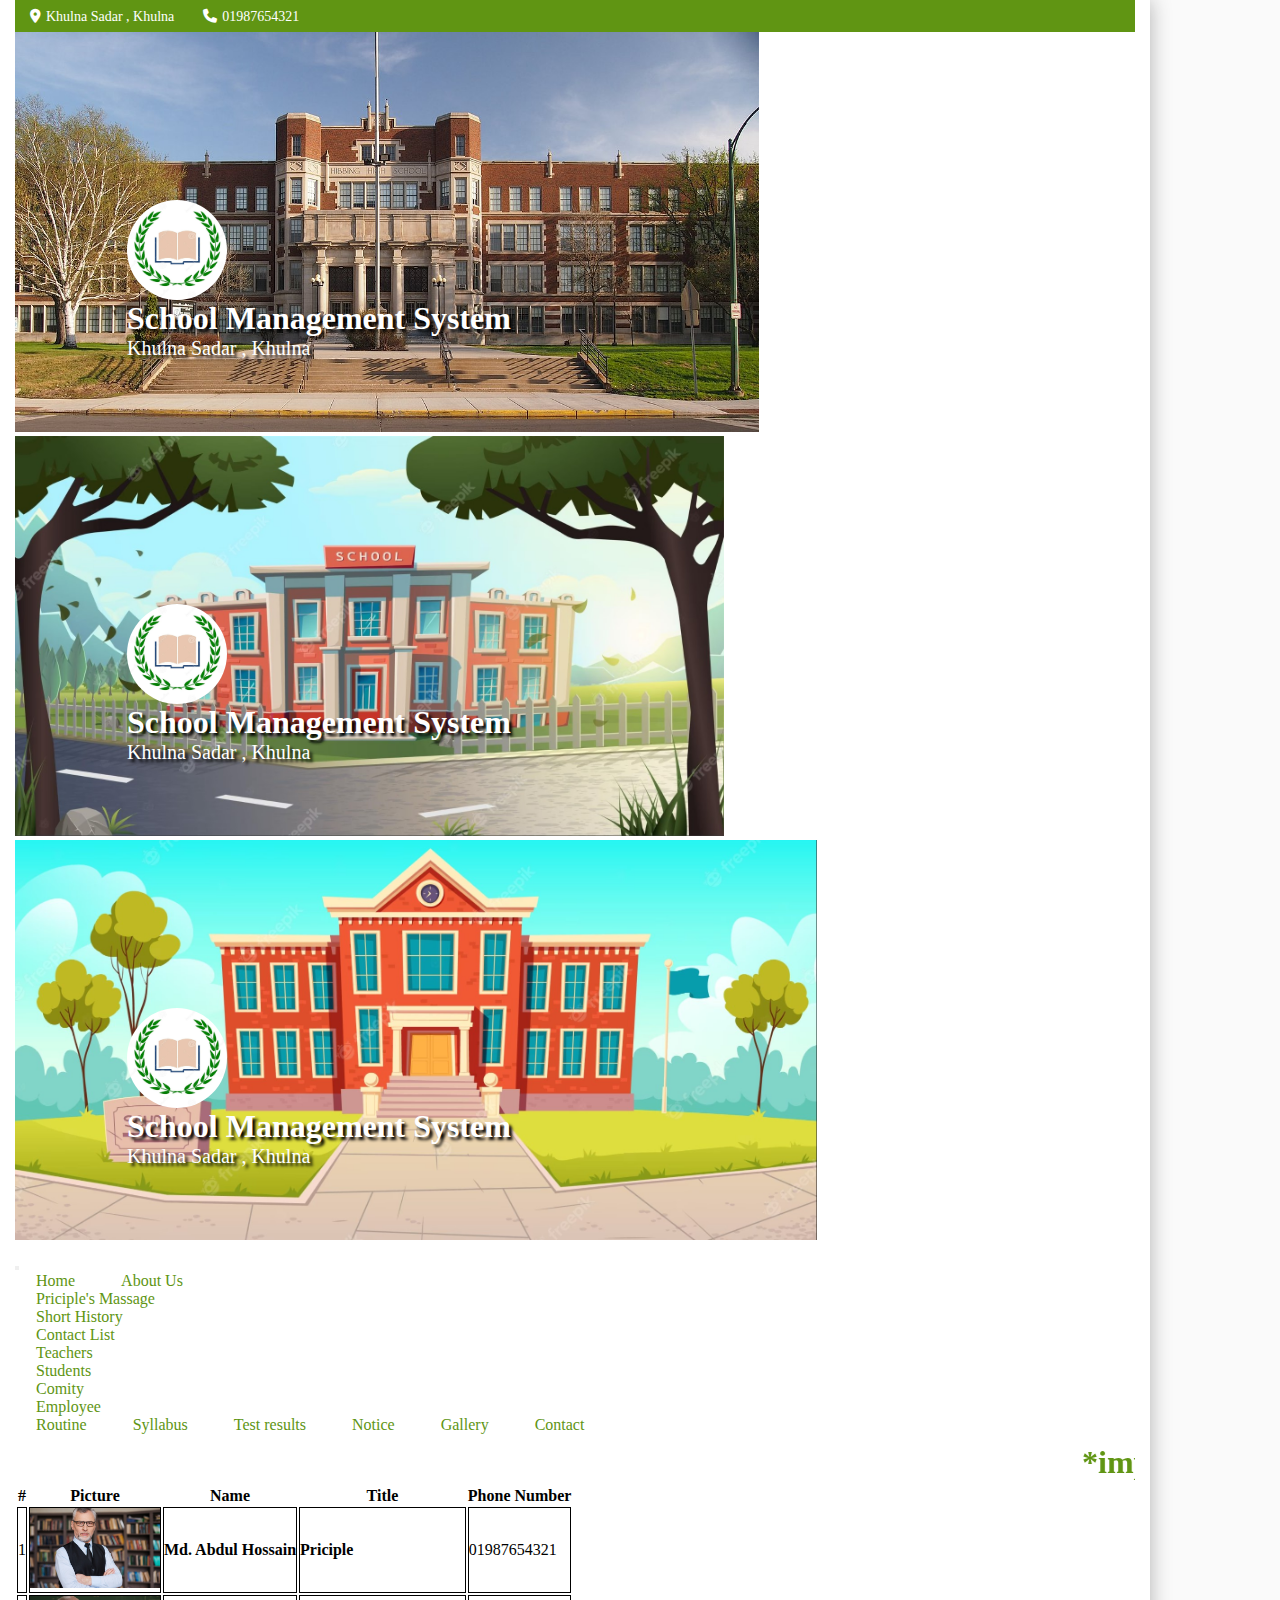
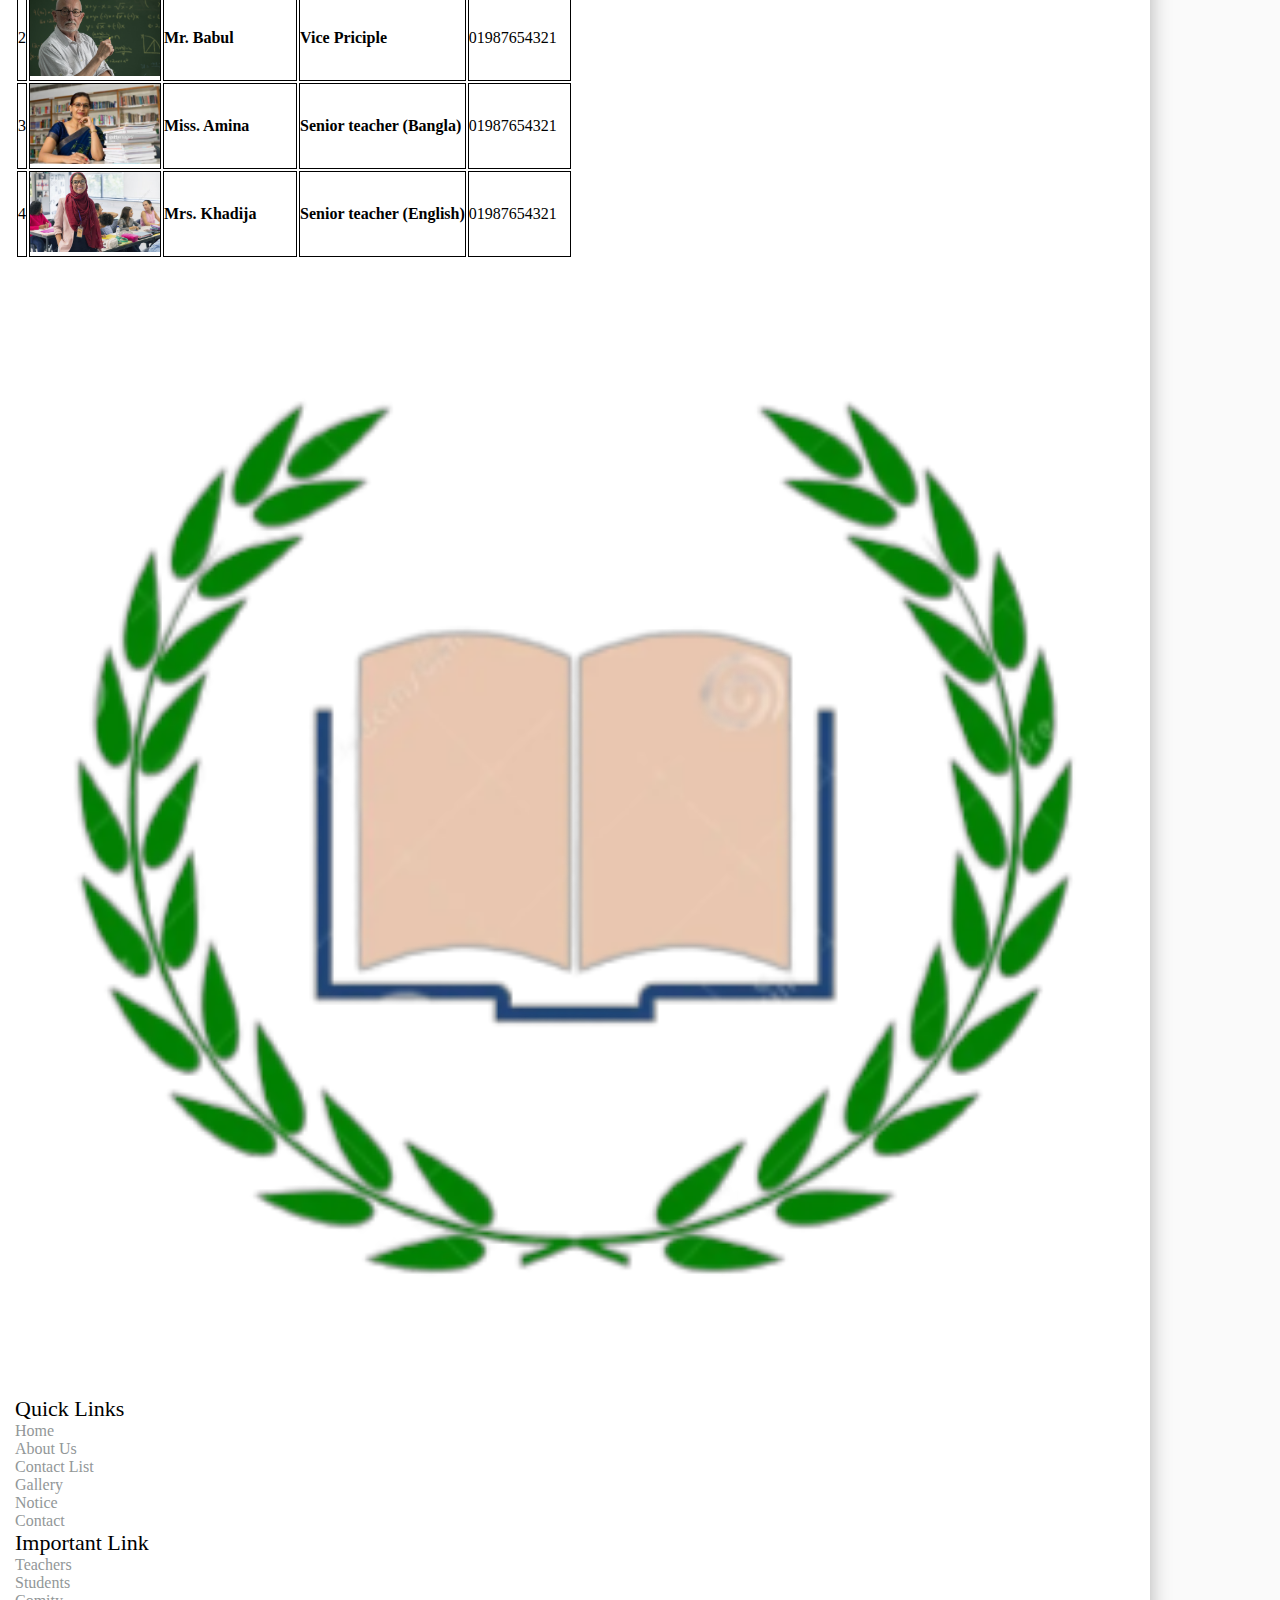
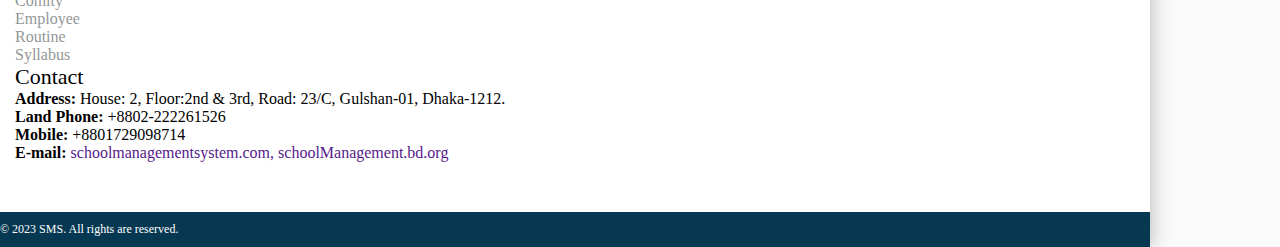
==== comity.html @ 48a0963d "S-M-S" ====
<!DOCTYPE html>
<html lang="en">
<head>
    <meta charset="UTF-8">
    <meta name="viewport" content="width=device-width, initial-scale=1.0">
    <title>Comity Part</title>
    <link rel="shortcut icon" href="./asset/img/school-logo.png" type="image/x-icon">

    <!-- FONT AWESOME LINK -->
    <!-- <link rel="stylesheet" href="./asset/css/all.min.css"> -->
    <link rel="stylesheet" href="https://cdnjs.cloudflare.com/ajax/libs/font-awesome/6.4.2/css/all.min.css">

    <!-- BOOTSTRAP LINK -->
    <!-- <link rel="stylesheet" href="./asset/css/bootstrap.min.css"> -->
    <link href="https://cdn.jsdelivr.net/npm/bootstrap@5.3.1/dist/css/bootstrap.min.css" rel="stylesheet" integrity="sha384-4bw+/aepP/YC94hEpVNVgiZdgIC5+VKNBQNGCHeKRQN+PtmoHDEXuppvnDJzQIu9" crossorigin="anonymous">
    <link rel="stylesheet" href="./asset/css/slick.css">
    <link rel="stylesheet" href="./asset/css/common_css.css">
    <link rel="stylesheet" href="./asset/css/teacher_staff.css">
    
    <!-- <link rel="stylesheet" href="./asset/css/responsive.css"> -->
    
    <link rel="preconnect" href="https://fonts.googleapis.com">
    <link rel="preconnect" href="https://fonts.gstatic.com" crossorigin>
    <link href="https://fonts.googleapis.com/css2?family=Dosis:wght@400;500;600;700&family=Gloock&family=Josefin+Sans:wght@400;500;600;700&family=Open+Sans:wght@400;500;600;700;800&family=Raleway:wght@400;500;600;700;800;900&display=swap" rel="stylesheet">

</head>
<body>

    <div class="wrapper">
        <div class="container">
            <div class="inner_wrapper">
                
                            <!-------- TOP INFORMATION PART -------->
                <section class="top_information">
                    <div class="loc_num">
                        <i class="fa-solid fa-location-dot"></i><span>Khulna Sadar , Khulna</span>  
                        <i class="fa-solid fa-phone"></i><span>01987654321</span>
                    </div>
                </section>
                            <!-------- TOP INFORMATION PART -------->


                            <!-------- BANNER PART -------->

                <section class="banner_section" id="banner_section">
                    <div id="carouselExampleAutoplaying" class="carousel slide" data-bs-ride="carousel">
                        <div class="carousel-inner">
                            <div class="carousel-item active banner_part">
                            <img src="./asset/img/bannerPic1.jpg" class="d-block w-100" alt="...">
                            <div class="overlay">
                                <img src="./asset/img/school-logo.jpg" class="logo" alt="School Logo">
                                <h1>School Management System</h1>
                                <p>Khulna Sadar , Khulna</p>
                            </div>
                            </div>
                            <div class="carousel-item banner_part">
                            <img src="./asset/img/bannerPic2.jpg" class="d-block w-100" alt="...">
                            <div class="overlay">
                                <img src="./asset/img/school-logo.jpg" class="logo" alt="School Logo">
                                <h1>School Management System</h1>
                                <p>Khulna Sadar , Khulna</p>
                            </div>
                            </div>
                            <div class="carousel-item banner_part">
                            <img src="./asset/img/bannerPic3.jpg" class="d-block w-100" alt="...">
                            <div class="overlay">
                                <img src="./asset/img/school-logo.jpg" class="logo" alt="School Logo">
                                <h1>School Management System</h1>
                                <p>Khulna Sadar , Khulna</p>
                            </div>
                            </div>
                        </div>
                        </div>
                </section>

                                <!-------- BANNER PART -------->


                                <!-------- NAVBAR PART -------->

                <section class="nav_part">
                    <nav class="navbar navbar-expand-lg bg-body-tertiary">
                        <div class="container-fluid">
                        <button class="navbar-toggler" type="button" data-bs-toggle="collapse" data-bs-target="#navbarNavDropdown" aria-controls="navbarNavDropdown" aria-expanded="false" aria-label="Toggle navigation">
                            <span class="navbar-toggler-icon"></span>
                        </button>
                        <div class="collapse navbar-collapse" id="navbarNavDropdown">
                            <ul class="navbar-nav navbar_menu">
                            <li class="nav-item menu_item">
                                <a class="nav-link active" aria-current="page" href="./index.html">Home</a>
                            </li>
                            <li class="nav-item menu_item dropdown">
                                <a class="nav-link dropdown-toggle" href="#" role="button" data-bs-toggle="dropdown" aria-expanded="false">
                                    About Us
                                </a>
                                <ul class="dropdown-menu">
                                <li><a class="dropdown-item" href="./principle's_massege.html">Priciple's Massage</a></li>
                                <li><a class="dropdown-item" href="./history.html">Short History</a></li>
                                </ul>
                            </li>
                            <li class="nav-item menu_item dropdown">
                                <a class="nav-link dropdown-toggle" href="#" role="button" data-bs-toggle="dropdown" aria-expanded="false">
                                    Contact List
                                </a>
                                <ul class="dropdown-menu">
                                <li><a target="_blank" class="dropdown-item" href="./teachers.html">Teachers</a></li>
                                <li><a target="_blank" class="dropdown-item" href="./students.html">Students</a></li>
                                <li><a class="dropdown-item" href="./comity.html">Comity</a></li>
                                <li><a class="dropdown-item" href="./employee.html">Employee</a></li>
                                </ul>
                            </li>
                            <li class="nav-item menu_item">
                                <a class="nav-link" href="./routine.html">Routine</a>
                            </li>
                            <li class="nav-item menu_item">
                                <a class="nav-link" href="./syllabus.html">Syllabus</a>
                            </li>
                            <li class="nav-item menu_item">
                                <a class="nav-link" href="./result.html">Test results</a>
                            </li>
                            <li class="nav-item menu_item">
                                <a class="nav-link" href="./notice.html">Notice</a>
                            </li>
                            <li class="nav-item menu_item">
                                <a class="nav-link" href="./gallery.html">Gallery</a>
                            </li>
                            <li class="nav-item menu_item">
                                <a class="nav-link" href="./contact.html">Contact</a>
                            </li>
                            </ul>
                        </div>
                        </div>
                    </nav>
                </section>
                        
                                <!-------- NAVBAR PART -------->

                                <!-------- MARQUE PART -------->

                <section class="important_notice p-3">
                    <marquee direction="left">
                        <b><h1 style="color: #609513">*important Notice</h1></b>
                    </marquee>
                </section>


                                <!-------- MARQUE PART -------->


                                <!-------- TEACHER PART -------->

                <section class="teacher_staff_section">
                    <div class="row">
                        <table class="table">
                            <thead>
                              <tr>
                                <th scope="col">#</th>
                                <th scope="col">Picture</th>
                                <th scope="col">Name</th>
                                <th scope="col">Title</th>
                                <th scope="col">Phone Number</th>
                              </tr>
                            </thead>
                            <tbody>
                              <tr>
                                <td scope="row">1</td>
                                <td class="pic"><img class="teacher_picture" src="./asset/img/teacherPic-principle.png" alt="Priciple's Picture"></td>
                                <td><b>Md. Abdul Hossain</b></td>
                                <td><b>Priciple</b></td>
                                <td>01987654321</td>
                              </tr>
                              <tr>
                                <td scope="row">2</td>
                                <td class="pic"><img class="teacher_picture" src="./asset/img/teacherPic-3.png" alt="Vice Priciple's Picture"></td>
                                <td><b>Mr. Babul</b></td>
                                <td><b>Vice Priciple</b></td>
                                <td>01987654321</td>
                              </tr>
                              <tr>
                                <td scope="row">3</td>
                                <td class="pic"><img class="teacher_picture" src="./asset/img/teacherPic-7.png" alt="Senior teacher's (Bangla) Picture"></td>
                                <td><b>Miss. Amina</b></td>
                                <td><b>Senior teacher (Bangla)</b></td>
                                <td>01987654321</td>
                              </tr>
                              <tr>
                                <td scope="row">4</td>
                                <td class="pic"><img class="teacher_picture" src="./asset/img/teacherPic-10.png" alt="Senior teacher's (English) Picture"></td>
                                <td><b>Mrs. Khadija</b></td>
                                <td><b>Senior teacher (English)</b></td>
                                <td>01987654321</td>
                              </tr>
                            </tbody>
                        </table>
                    </div>
                </section>

                                <!-------- TEACHER PART -------->


                                <!-------- FOOTER PART END -------->

                <section class="footer_section" id="footer_section">
                    <div class="row">
                        <div  class="col-lg-2 col-md-1 footer_logo">
                            <img src="./asset/img/school-logo.png" alt="">
                        </div>
                        <div class="col-lg-2 col-md-2 text-center">
                            <h1 >Quick Links</h1>
                            <ul>
                                <li><a href="">Home</a></li>
                                <li><a href="">About Us</a></li>
                                <li><a href="">Contact List</a></li>
                                <li><a href="">Gallery</a></li>
                                <li><a href="">Notice</a></li>
                                <li><a href="">Contact</a></li>
                            </ul>
                        </div>
                        <div class="col-lg-4 col-md-4 text-center">
                            <h1 class="">Important Link</h1>
                            <ul>
                                <li><a href="">Teachers</a></li>
                                <li><a href="">Students</a></li>
                                <li><a href="">Comity</a></li>
                                <li><a href="">Employee</a></li>
                                <li><a href="">Routine</a></li>
                                <li><a href="">Syllabus</a></li>
                            </ul>
                        </div>
                        <div class="col-lg-4 col-md-4">
                            <h1 class="text-center">Contact</h1>
                            <p><strong>Address:</strong> House: 2, Floor:2nd & 3rd, Road: 23/C, Gulshan-01, Dhaka-1212.</p>
                            <p><strong>Land Phone:</strong> +8802-222261526</p>
                            <p><strong>Mobile:</strong> +8801729098714</p>
                            <p><strong>E-mail:</strong> <a href="">schoolmanagementsystem.com, schoolManagement.bd.org</a></p>
                        </div>
                    </div>
                </section>

                                <!-------- FOOTER PART END -------->

            </div>


                            <!-------- COPY RIGHT START-------->
            <section class="copyright_section" id="copyright_section">
                    <div class="copyright_part text-center">
                        <p>© 2023 SMS. All rights are reserved.</p>
                    </div>
            </section>
                            <!-------- COPY RIGHT END -------->

        </div>
    </div>


    <script src="https://cdnjs.cloudflare.com/ajax/libs/jquery/3.7.0/jquery.min.js"></script>
    <script src="https://cdn.jsdelivr.net/npm/bootstrap@5.3.1/dist/js/bootstrap.bundle.min.js" integrity="sha384-HwwvtgBNo3bZJJLYd8oVXjrBZt8cqVSpeBNS5n7C8IVInixGAoxmnlMuBnhbgrkm" crossorigin="anonymous"></script>
    <script src="./asset/js/slick.min.js"></script>
    <script src="./asset/js/script.js"></script>
    
</body>
</html>
---- asset/css/common_css.css ----
/* 
    font-family: 'Dosis', sans-serif;
    font-family: 'Gloock', serif;
    font-family: 'Josefin Sans', sans-serif;
    font-family: 'Open Sans', sans-serif;
    font-family: 'Raleway', sans-serif; 
 */

                /* ----------------- START COMMON CSS ----------------- */

*{
    margin: 0;
    padding: 0;
    box-sizing: border-box;
    text-decoration: none !important;
    list-style: none;
    font-family: 'Open Sans' sans-serif;
}

.wrapper{
    height: 100%;
    width: 100%;
    background: #fafafa;
}
.container{
    box-shadow: 0px 0px 20px 0px rgba(176,176,176,1);
    width: 1150px;
    background: #fff;
    padding: 0;
}
.wrapper .inner_wrapper{
    padding: 0 15px;
}
ul{
    padding: 0 !important;
    margin: 0;
}
p{
    margin: 0;
}
.row {
    --bs-gutter-x: 0;
}
.title{
    margin-bottom: 20px;
}
.page_btn{
    margin: 30px auto 0 auto;
}
.page_btn a{
    color: #fff;
    background: #609513;
    border: 1px solid #609513;
    padding: 10px 30px;
    transition: .4s;
}
.page_btn a:hover{
    color: #609513;
    background: #fff;
    border: 1px solid #609513;
}
.title{
    text-align: center;
    color: #609513;
    border: 1px solid #609513;
    padding: 10px;
}

                /* ----------------- END COMMON CSS ----------------- */


                /* ----------------- END TOP INFORMATION ----------------- */
.top_information{
    background: #609513;
    padding: 7px 10px;
}
.top_information .loc_num{
    color: #fff;
}
.top_information .loc_num i,span{
    font-size: 14px;
}
.top_information .loc_num i{
    margin: 0 5px;
}
.top_information .loc_num span{
    margin-right: 20px;
}
                /* ----------------- END TOP INFORMATION ----------------- */


                /* ----------------- END BANNER PART ----------------- */

.banner_section .banner_part{
    position: relative;
}
.banner_section .banner_part img{
    height: 400px;
    object-fit: cover;
}
.banner_section .banner_part .overlay{
    position: absolute;
    top: 0;
    left: 0;
    height: 100%;
    width: 100%;
    display: flex;
    flex-direction: column;
}
.banner_section .banner_part .overlay img{
    height: 100px;
    width: 100px;
    border-radius: 50%;
    margin: 15% 0 0 10%;
}
.banner_section .banner_part .overlay h1{
    margin: 0 0 0 10%;
    color: #fff;
    text-shadow: 3px 3px 3px #000;
}
.banner_section .banner_part .overlay p{
    margin: 0 0 0 10%;
    color: #fff;
    text-shadow: 3px 3px 3px #000;
    font-size: 20px;
}

                /* ----------------- END BANNER PART ----------------- */


                /* ----------------- END NAVBAR PART ----------------- */


.wrapper .nav_part{
    margin: 10px 0;
} 
.wrapper .navbar .navbar_menu {
    width: 100%;
    margin: 0;
}
.wrapper .navbar .navbar_menu .menu_item{
    display: inline;
    margin: 0;
}
.wrapper .navbar .navbar_menu .menu_item a{
    padding: 10px 21px;
    color: #609513;
    width: 100%;
}
.wrapper .navbar .navbar_menu .menu_item a:hover{
    background: #609513;
    color: #fff;
}

/* ----------------- END NAVBAR PART ----------------- */


                /* ---------------- FOOTER PART-------------- */

.footer_section{
    padding: 50px 0;
}
.footer_section .footer_logo img{
    width: 100%;
}
.footer_section h1{
    font-size: 22px;
    font-weight: 500;
}
.footer_section ul li a{
    color: #929798;
    font-size: 16px;
    margin-bottom: 5px;
    transition: .4s;
}
.footer_section ul li a:hover{
    color: #000;
}

                /* ---------------- FOOTER PART-------------- */


                /* ---------------- CPOY RIGHT START -------------- */
.copyright_section{
    background: #063852;
    color: #fff;
    padding: 10px 0;
}
.copyright_section .copyright_part p{
    font-size: 12px;
margin-bottom: 0px;
}
                
                /* ---------------- CPOY RIGHT END -------------- */
---- asset/css/teacher_staff.css ----
.teacher_staff_section  td{
    border: 1px solid;
}
.teacher_staff_section  .pic{
    text-align: center;
}
.teacher_staff_section  .teacher_picture{
    height: 80px;
    width: 130px;
    object-fit: cover;
}
.teacher_staff_section  .teacher_picture img{
    object-fit: cover;
}
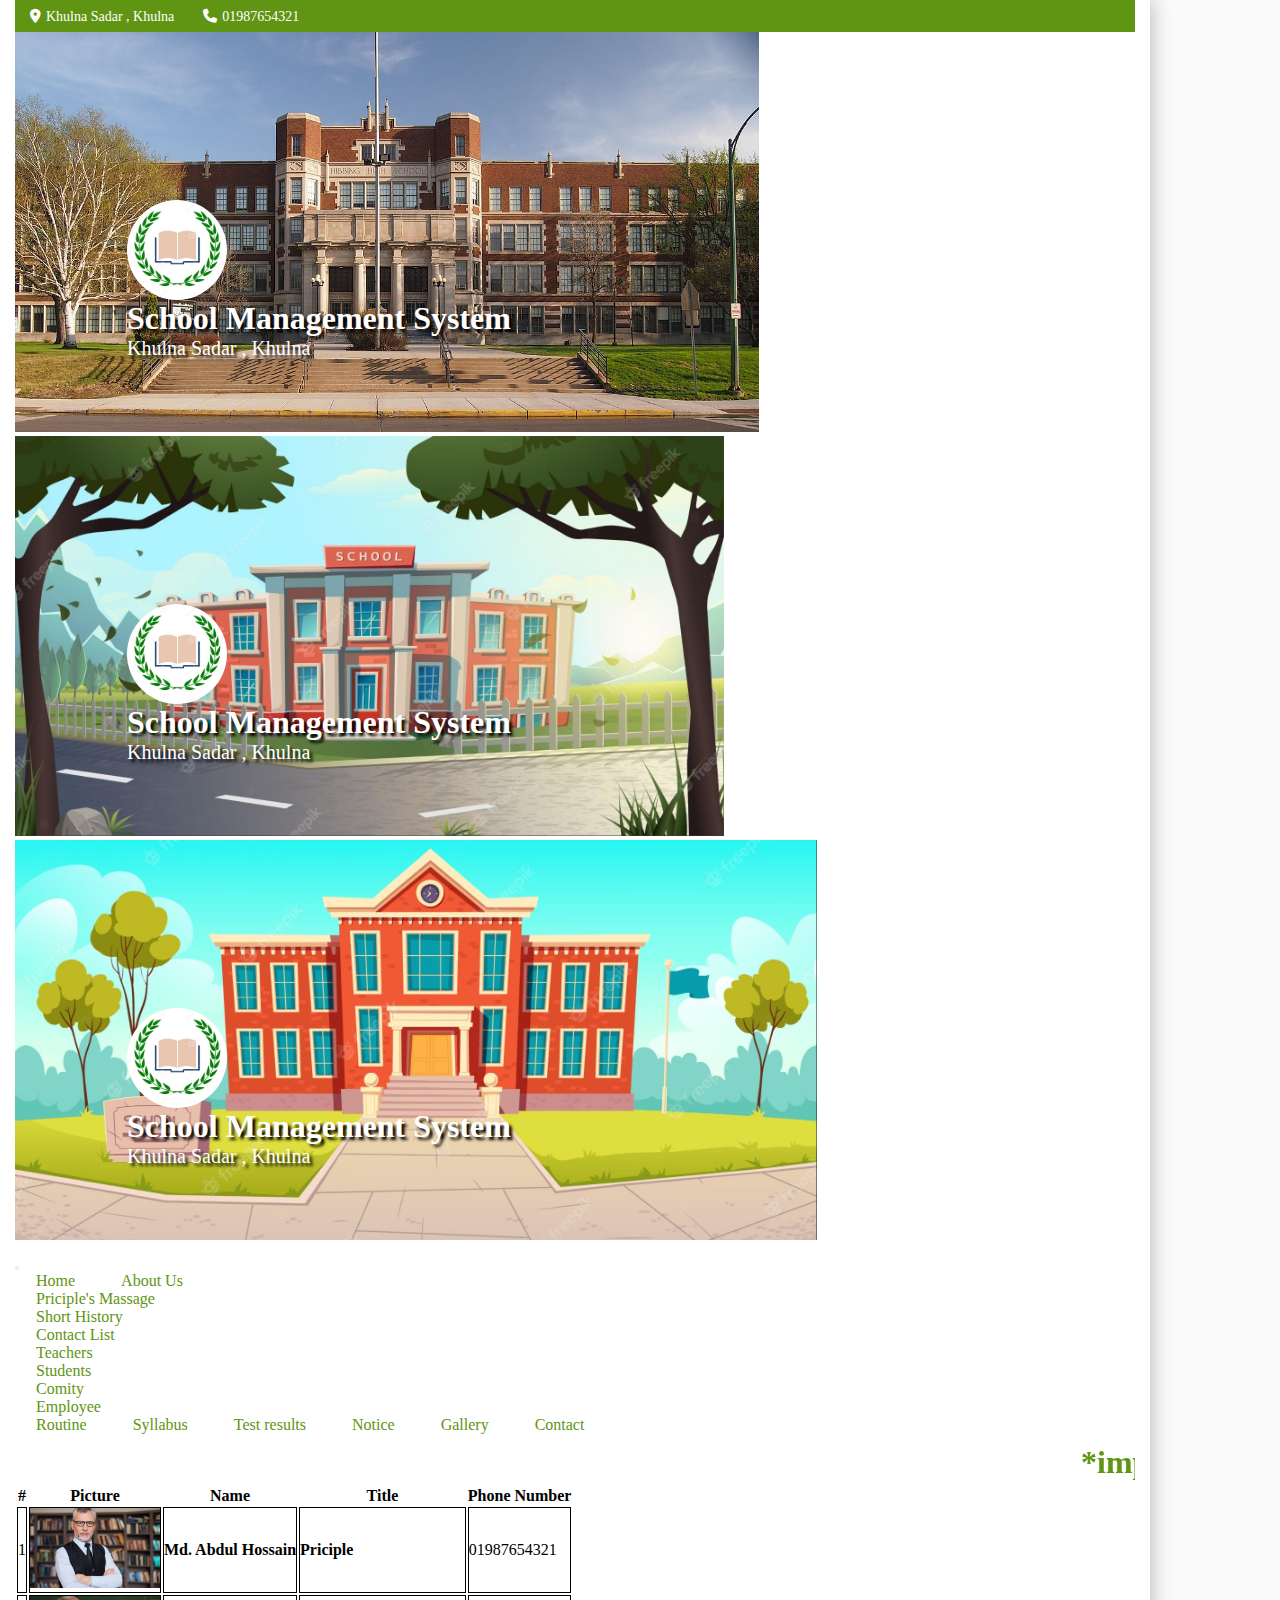
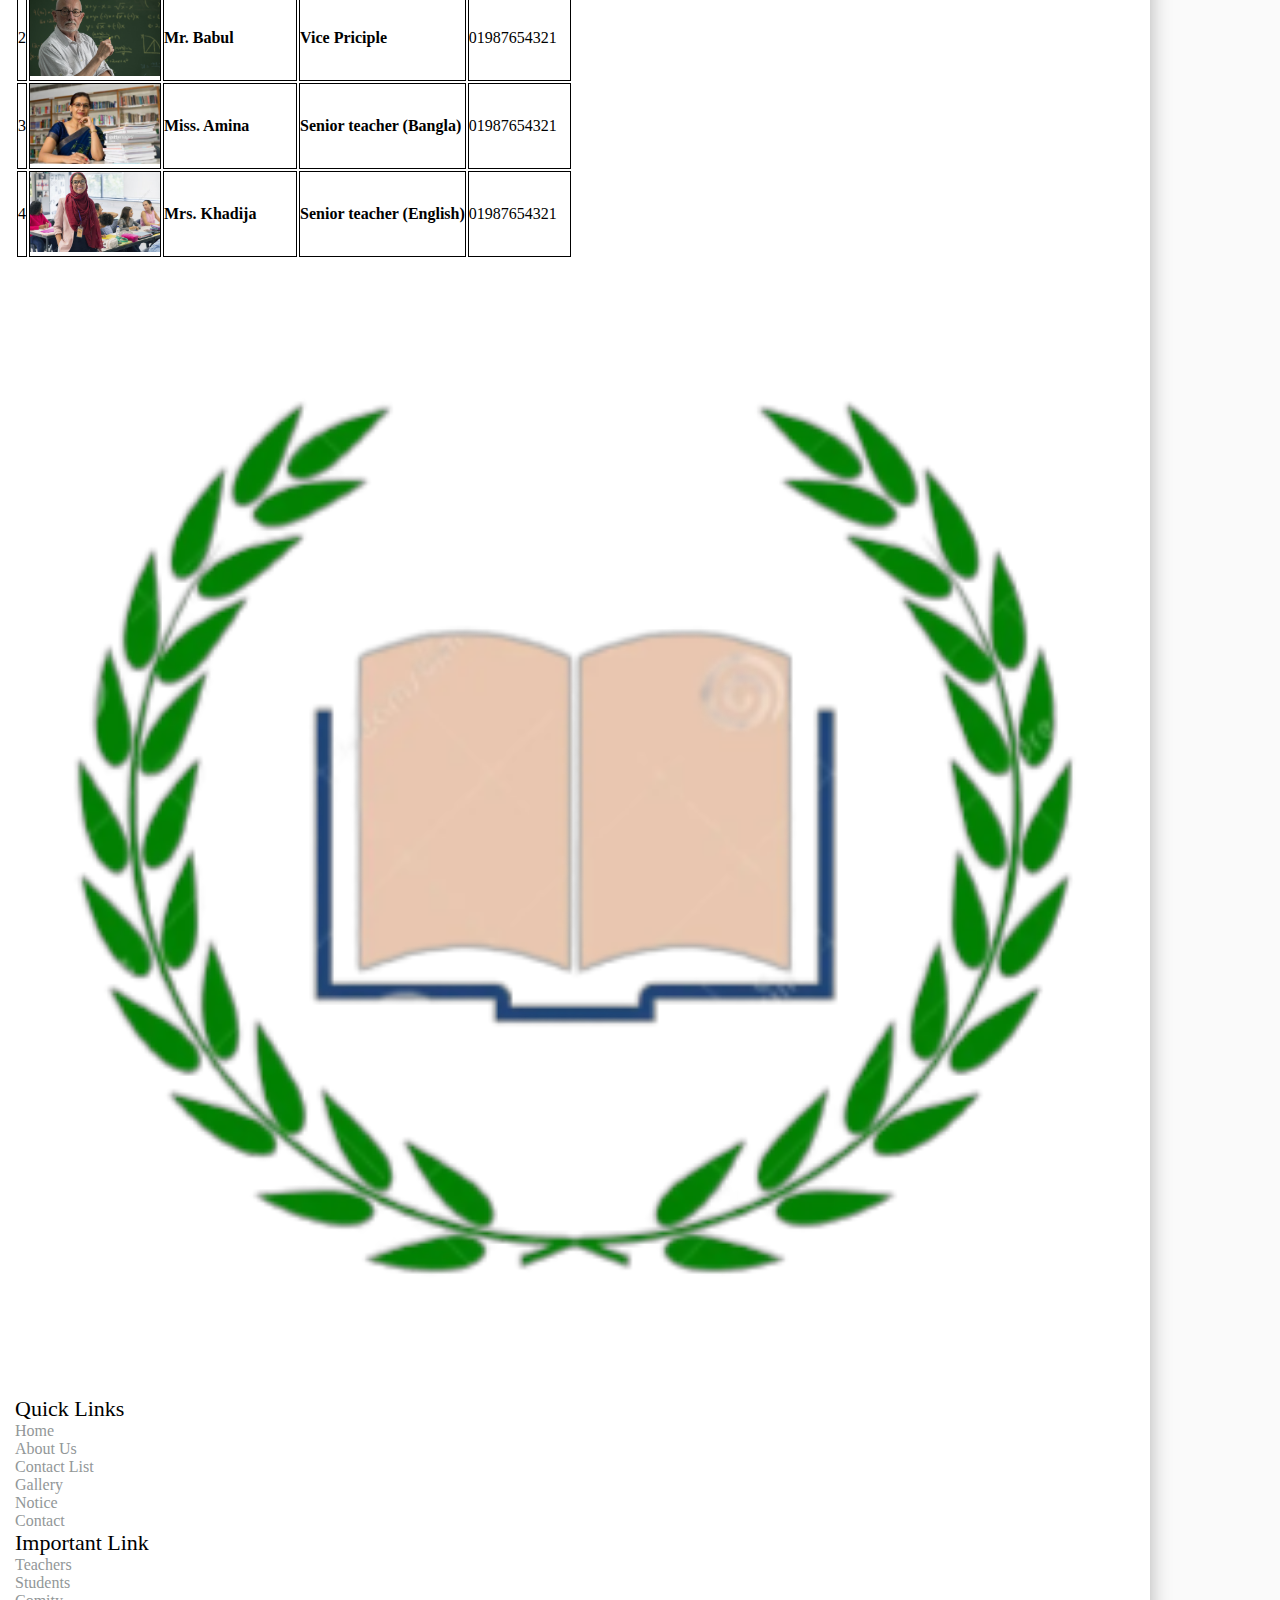
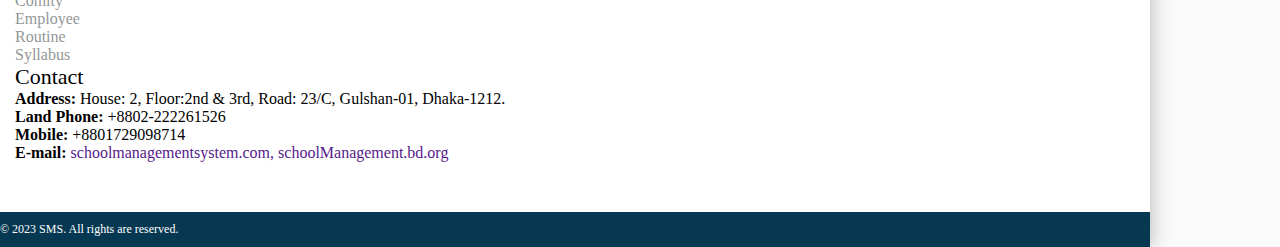
==== commit 6589fd31: "SMS" ====
--- a/comity.html
+++ b/comity.html
@@ -202,7 +202,7 @@
 
                 <section class="footer_section" id="footer_section">
                     <div class="row">
-                        <div  class="col-lg-2 col-md-1 footer_logo">
+                        <div  class="col-lg-2 col-md-2 footer_logo">
                             <img src="./asset/img/school-logo.png" alt="">
                         </div>
                         <div class="col-lg-2 col-md-2 text-center">
--- a/asset/css/responsive.css
+++ b/asset/css/responsive.css
@@ -0,0 +1,16 @@
+
+@media ( max-width:426px ) {
+
+}
+
+@media ( min-width:427px ) and ( max-width :768px ) {
+
+}
+
+@media ( min-width:769px ) and ( max-width :1024px ) {
+
+}
+
+@media ( min-width:1025px ) {
+
+}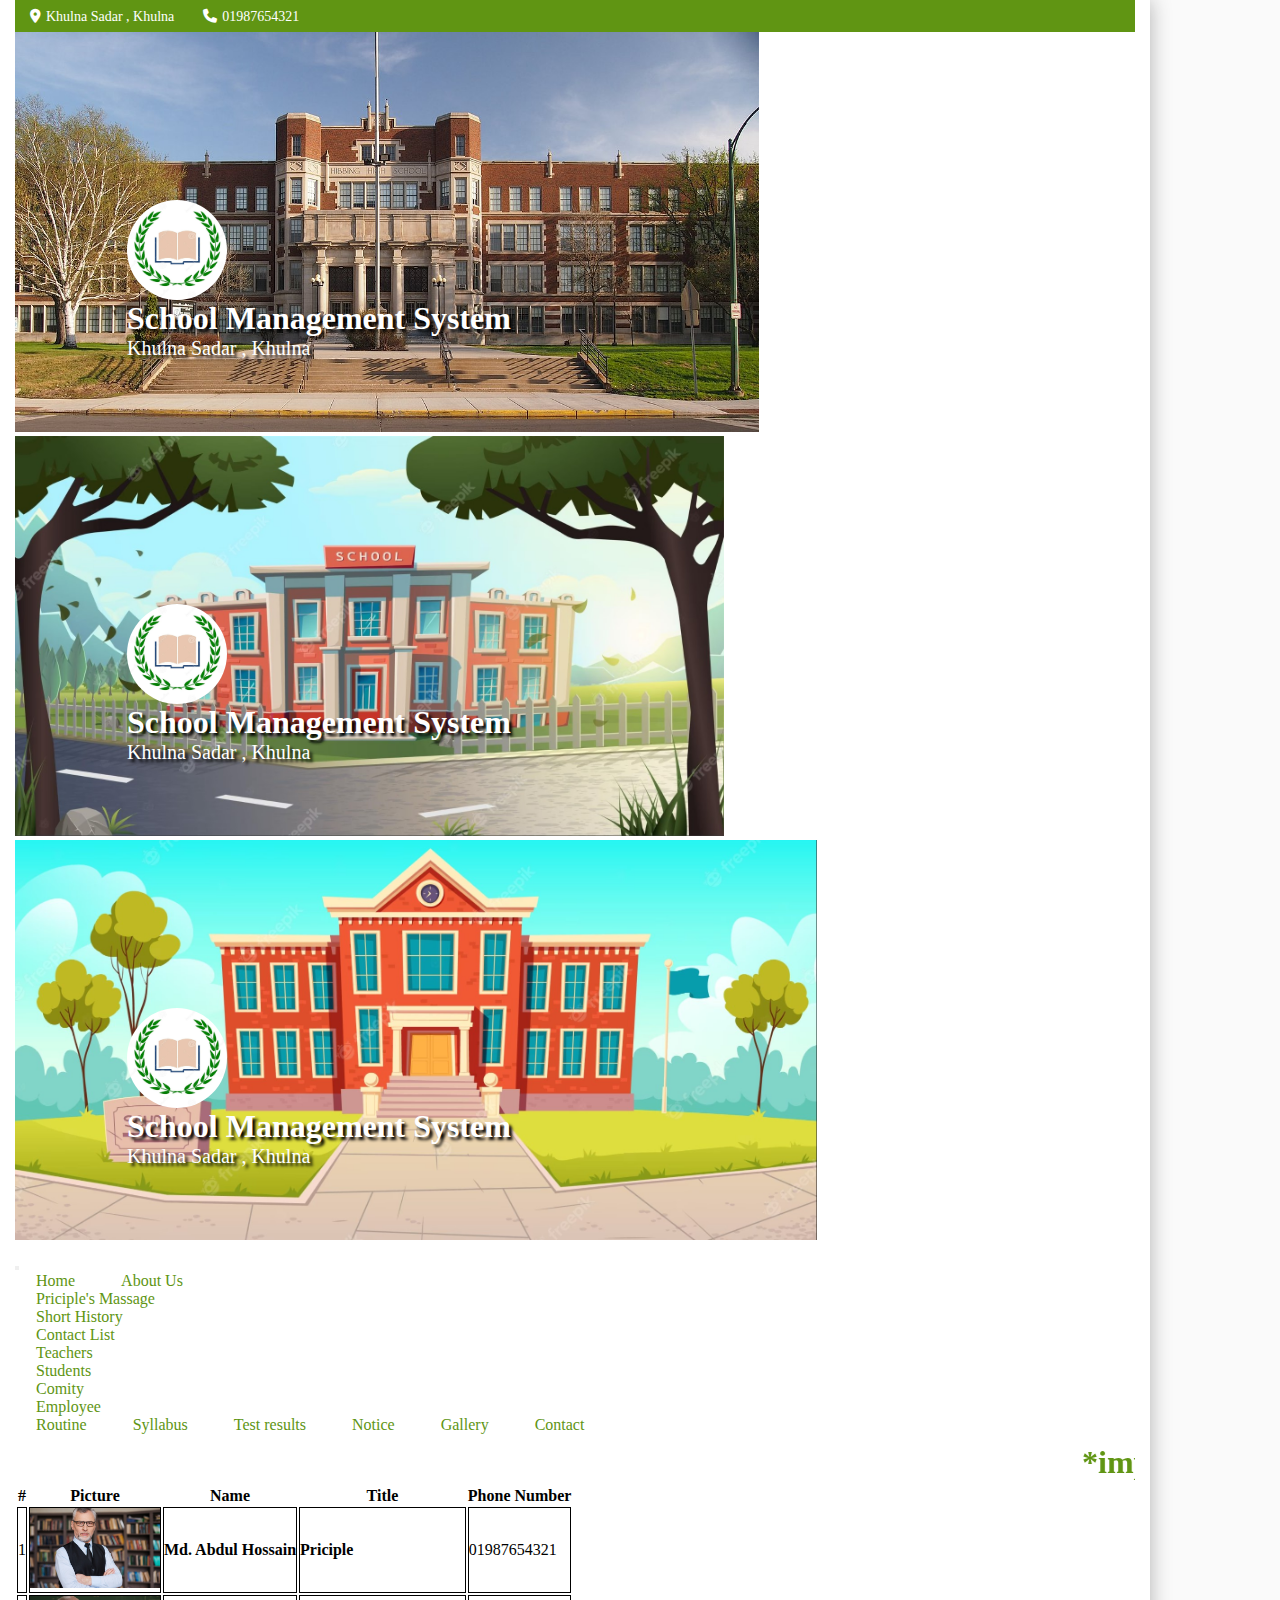
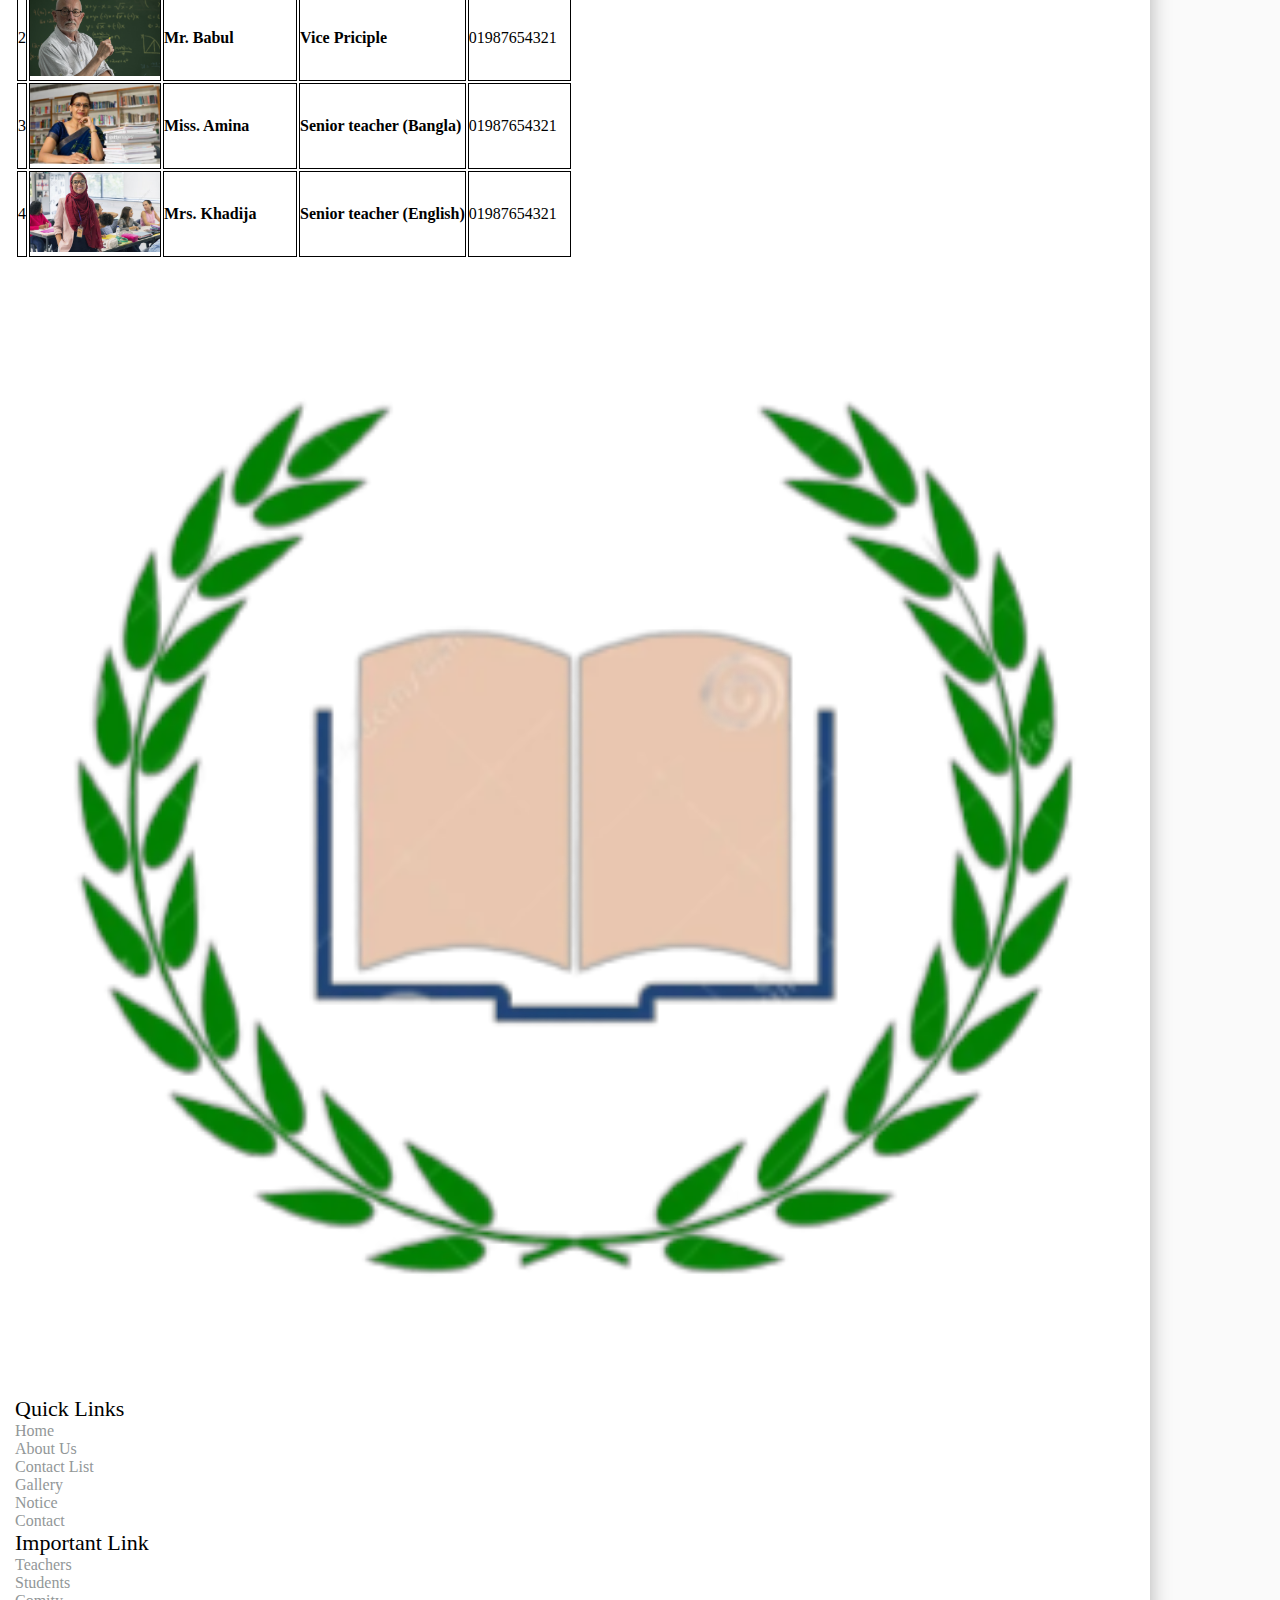
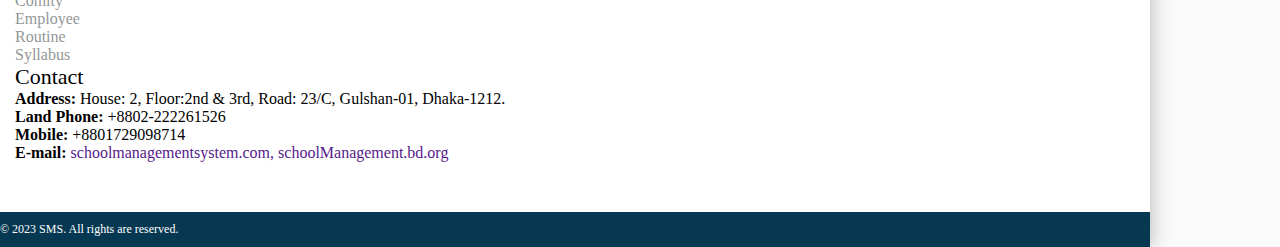
==== commit d9d4f03c: "sms" ====
--- a/comity.html
+++ b/comity.html
@@ -119,7 +119,7 @@
                                 <a class="nav-link" href="./result.html">Test results</a>
                             </li>
                             <li class="nav-item menu_item">
-                                <a class="nav-link" href="./notice.html">Notice</a>
+                                <a class="nav-link" href="./notice_list.html">Notice</a>
                             </li>
                             <li class="nav-item menu_item">
                                 <a class="nav-link" href="./gallery.html">Gallery</a>
